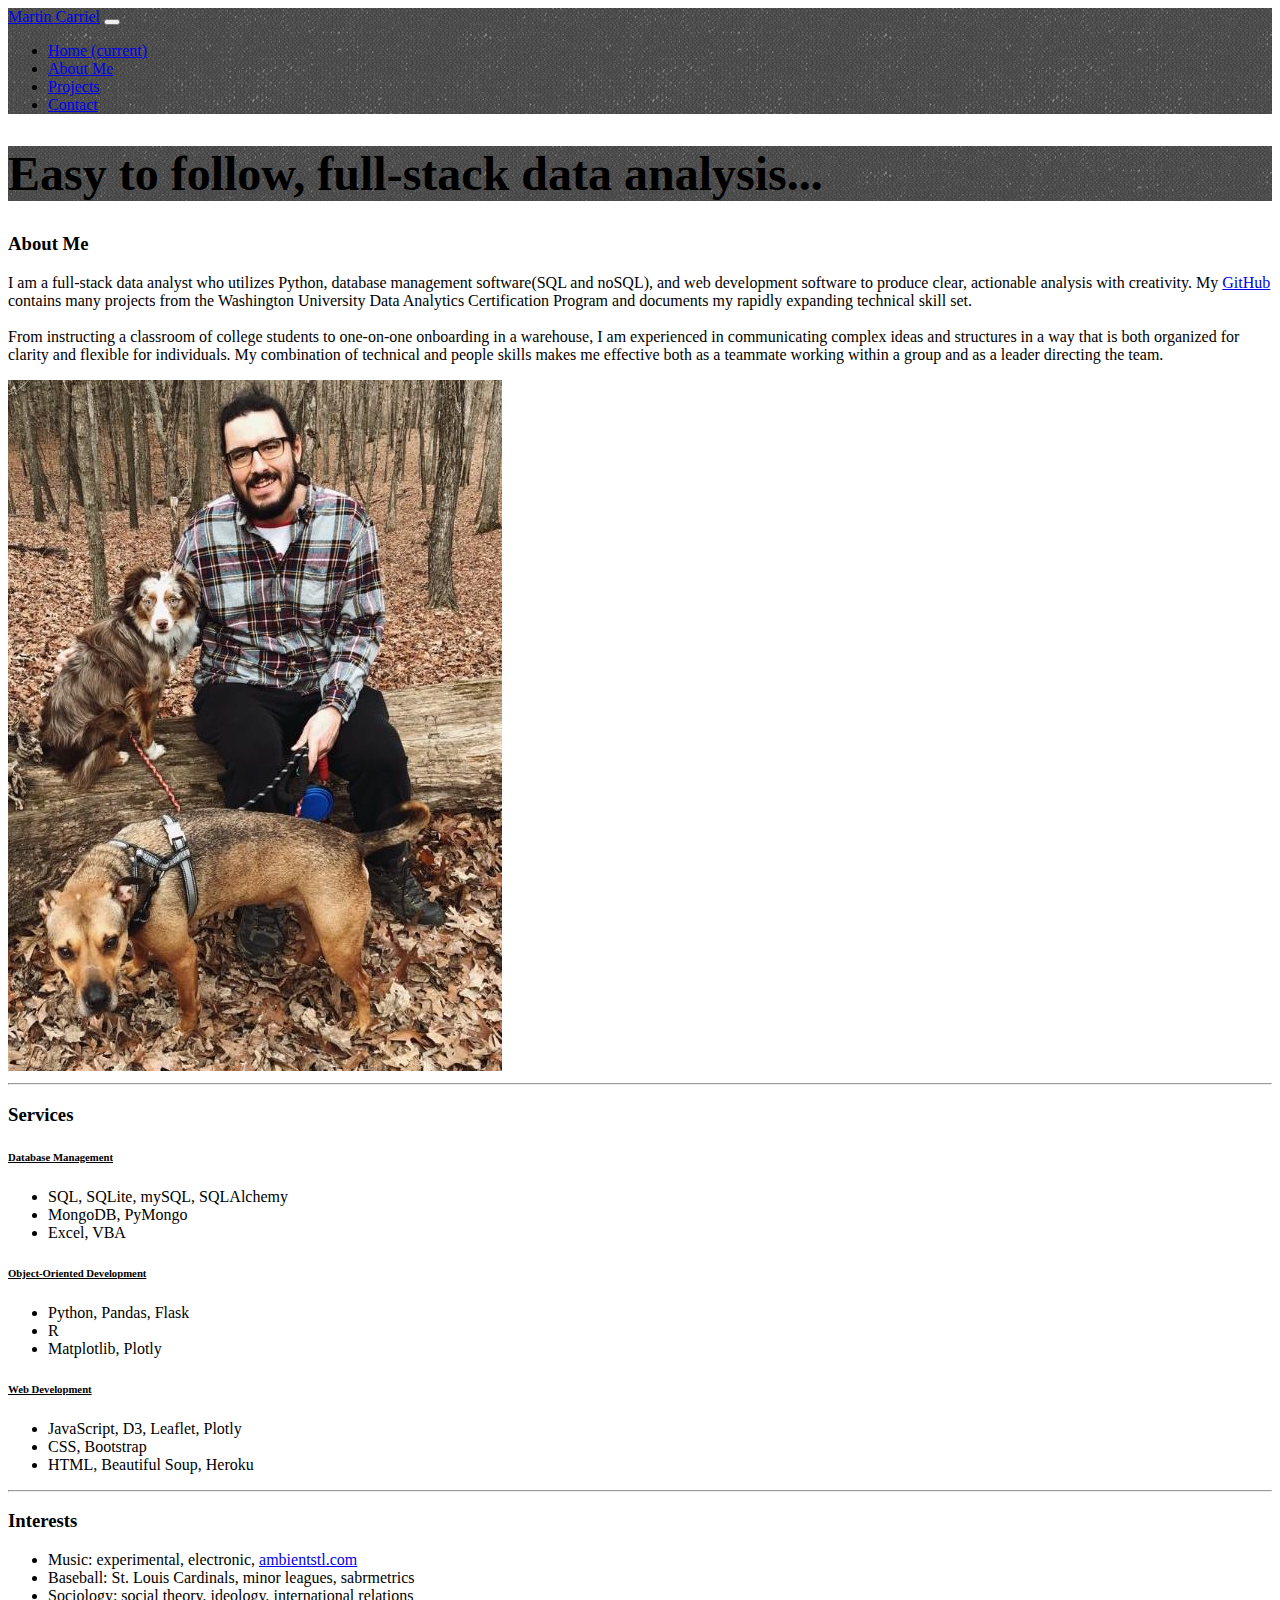
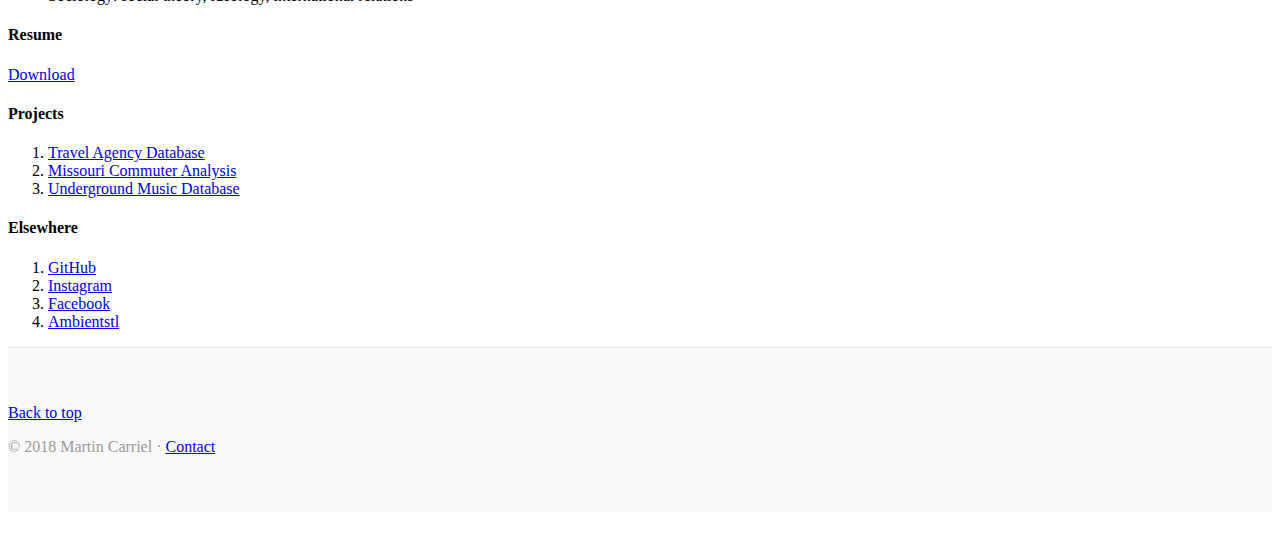
==== about-me.html @ ac6d0be2 "add portfolio files" ====
<!DOCTYPE html>
<html lang="en">

  <head>
    <meta charset="UTF-8">
    <title>Martin Carriel - Data Analyst: About Me</title>
    
    <link rel="stylesheet" href="https://stackpath.bootstrapcdn.com/bootstrap/4.2.1/css/bootstrap.min.css" integrity="sha384-GJzZqFGwb1QTTN6wy59ffF1BuGJpLSa9DkKMp0DgiMDm4iYMj70gZWKYbI706tWS" crossorigin="anonymous">
    <script src="https://code.jquery.com/jquery-3.3.1.slim.min.js" integrity="sha384-q8i/X+965DzO0rT7abK41JStQIAqVgRVzpbzo5smXKp4YfRvH+8abtTE1Pi6jizo" crossorigin="anonymous"></script>
    <script src="https://cdnjs.cloudflare.com/ajax/libs/popper.js/1.14.6/umd/popper.min.js" integrity="sha384-wHAiFfRlMFy6i5SRaxvfOCifBUQy1xHdJ/yoi7FRNXMRBu5WHdZYu1hA6ZOblgut" crossorigin="anonymous"></script>
    <script src="https://stackpath.bootstrapcdn.com/bootstrap/4.2.1/js/bootstrap.min.js" integrity="sha384-B0UglyR+jN6CkvvICOB2joaf5I4l3gm9GU6Hc1og6Ls7i6U/mkkaduKaBhlAXv9k" crossorigin="anonymous"></script>
    
    <link rel="stylesheet" href="static/css/blog.css">
    <link rel="stylesheet" href="static/css/navbar.css">
</head>
<header>
  <nav class="navbar navbar-expand-md navbar-dark fixed-top navbar-bg">
      <a class="navbar-brand" href="index.html">Martin Carriel</a>
      <button class="navbar-toggler" type="button" data-toggle="collapse" data-target="#navbarsExample04" aria-controls="navbarsExample04" aria-expanded="false" aria-label="Toggle navigation">
        <span class="navbar-toggler-icon"></span>
      </button>
    
      <div class="collapse navbar-collapse" id="navbarsExample04">
        <ul class="navbar-nav ml-auto justify-content-end">
          <li class="nav-item active">
            <a class="nav-link" href="index.html">Home <span class="sr-only">(current)</span></a>
          </li>
          <li class="nav-item">
            <a class="nav-link" href="about-me.html">About Me</a>
          </li>
          <li class="nav-item">
            <a class="nav-link" href="projects.html">Projects</a>
          </li>
          <li class="nav-item">
              <a class="nav-link" href="contact.html">Contact</a>
            </li>
        </ul>
      </div>
    </nav>
</header>
<body>
  <div class="container jumbotron mt-5 text-white rounded navbar-bg">
    <div class="col-md-6 px-0">
      <h1 class="display-4 font-italic">Easy to follow, full-stack data analysis...</h1>
      <!-- <p class="lead my-3">Quick, catchy, one-line description</p> -->
      <!-- <p class="lead mb-0"><a href="#" class="text-white font-weight-bold">Continue reading...</a></p> -->
    </div>
  </div>

<main role="main" class="container">
  <div class="row">
    <div class="col-md-9 "><!-- blog-main -->
      <div><!-- class="blog-post" -->
        <div class="row">
          <div class="col-md-5 main-about-me">
            <h3>About Me</h3>
            <p>
              I am a full-stack data analyst who utilizes Python, database management software(SQL and noSQL), 
              and web development software to produce clear, actionable analysis with creativity.
              My <a href="https://github.com/ambientstl">GitHub</a> contains many projects from the Washington University Data Analytics Certification Program and documents my rapidly expanding technical skill set.  
            <br>
            <br>
              From instructing a classroom of college students to one-on-one onboarding in a warehouse, 
              I am experienced in communicating complex ideas and structures in a way that is both organized for clarity and flexible for individuals.  
              My combination of technical and people skills makes me effective both as a teammate working within a group and as a leader directing the team.</p>
          </div>
          <img class="col-md-7" src="static/resources/personal photo.jpg"/>
        </div>
        <hr>
        <h3>Services</h3>
        <div class="row technical-skills">
          <div class="col-md-4">
            <h6>Database Management</h6>
            <ul>
              <li>SQL, SQLite, mySQL, SQLAlchemy</li>
              <li>MongoDB, PyMongo</li>
              <li>Excel, VBA</li>
            </ul>
          </div>
          <div class="col-md-4">
            <h6>Object-Oriented Development</h6>
            <ul>
              <li>Python, Pandas, Flask</li>
              <li>R</li>
              <li>Matplotlib, Plotly</li>
            </ul>
          </div>
          <div class="col-md-4">
            <h6>Web Development</h6>
            <ul>
              <li>JavaScript, D3, Leaflet, Plotly</li>
              <li>CSS, Bootstrap</li>
              <li>HTML, Beautiful Soup, Heroku</li>
            </ul>
          </div>
        </div>
        <hr>
        <h3>Interests</h3>
          <ul>
            <li>Music: experimental, electronic, <a href="https://ambientstl.com">ambientstl.com</a></li>
            <li>Baseball: St. Louis Cardinals, minor leagues, sabrmetrics</li>
            <li>Sociology: social theory, ideology, international relations</li>
          </ul>
      </div><!-- /.blog-post -->

    </div><!-- /.blog-main -->

    <aside class="col-md-3 blog-sidebar">
      <div class="p-3 mb-3 bg-light rounded">
        <h4 class="font-italic">Resume</h4>
        <p class="mb-0">
            <a href="static/resources/Martin Carriel - Resume.doc" class="btn btn-lg btn-secondary" download>Download</a>
        </p>
      </div>

      <div class="p-3">
        <h4 class="font-italic"><a style="text-decoration: none; color: inherit" href="projects.html">Projects</a></h4>
        <ol class="list-unstyled mb-0">
          <li><a href="https://github.com/ambientstl/ETL-Project">Travel Agency Database</a></li>
          <li><a href="https://github.com/Ampwy5/Project1Git-">Missouri Commuter Analysis</a></li>
          <li><a href="https://github.com/ambientstl/Underground-Music-Project">Underground Music Database</a></li>
        </ol>
      </div>

      <div class="p-3">
        <h4 class="font-italic">Elsewhere</h4>
        <ol class="list-unstyled">
          <li><a href="https://github.com/ambientstl">GitHub</a></li>
          <li><a href="https://instagram.com/ambientstl">Instagram</a></li>
          <li><a href="https://facebook.com/the.martincarriel">Facebook</a></li>
          <li><a href="https://ambientstl.com">Ambientstl</a></li>
        </ol>
      </div>
    </aside><!-- /.blog-sidebar -->

  </div><!-- /.row -->

  
</main><!-- /.container -->
<footer class="container-fluid footer px-5">
    <p class="float-right"><a href="#">Back to top</a></p>
    <p>&copy; 2018 Martin Carriel &middot; <a href="contact.html">Contact</a>
</footer>

</body>
</html>
---- static/css/blog.css ----
/* stylelint-disable selector-list-comma-newline-after */
.technical-skills h6 {
  text-decoration: underline;
}

.main-about-me img{
  /* width: 500px !important; */
  height: 700px !important;
  min-width: 500px !important;
  max-width: 500px !important;
}

.blog-header {
  line-height: 1;
  border-bottom: 1px solid #e5e5e5;
}

.blog-header-logo {
  font-family: "Playfair Display", Georgia, "Times New Roman", serif;
  font-size: 2.25rem;
}

.blog-header-logo:hover {
  text-decoration: none;
}

h1, h2, h3, h4, h5, h6 {
  font-family: "Playfair Display", Georgia, "Times New Roman", serif;
}

.display-4 {
  font-size: 2.5rem;
}
@media (min-width: 768px) {
  .display-4 {
    font-size: 3rem;
  }
}

.nav-scroller {
  position: relative;
  z-index: 2;
  height: 2.75rem;
  overflow-y: hidden;
}

.nav-scroller .nav {
  display: -ms-flexbox;
  display: flex;
  -ms-flex-wrap: nowrap;
  flex-wrap: nowrap;
  padding-bottom: 1rem;
  margin-top: -1px;
  overflow-x: auto;
  text-align: center;
  white-space: nowrap;
  -webkit-overflow-scrolling: touch;
}

.nav-scroller .nav-link {
  padding-top: .75rem;
  padding-bottom: .75rem;
  font-size: .875rem;
}

.card-img-right {
  height: 100%;
  border-radius: 0 3px 3px 0;
}

.flex-auto {
  -ms-flex: 0 0 auto;
  flex: 0 0 auto;
}

.h-250 { height: 250px; }
@media (min-width: 768px) {
  .h-md-250 { height: 250px; }
}

/*
 * Blog name and description
 */
.blog-title {
  margin-bottom: 0;
  font-size: 2rem;
  font-weight: 400;
}
.blog-description {
  font-size: 1.1rem;
  color: #999;
}

@media (min-width: 40em) {
  .blog-title {
    font-size: 3.5rem;
  }
}

/* Pagination */
.blog-pagination {
  margin-bottom: 4rem;
}
.blog-pagination > .btn {
  border-radius: 2rem;
}

/*
 * Blog posts
 */
.blog-post {
  margin-bottom: 4rem;
}
.blog-post-title {
  margin-bottom: .25rem;
  font-size: 2.5rem;
}
.blog-post-meta {
  margin-bottom: 1.25rem;
  color: #999;
}

/*
 * Footer
 */
.footer {
  padding: 2.5rem 0;
  color: #999;
  background-color: #f9f9f9;
  border-top: .05rem solid #e5e5e5;
}
.blog-footer p:last-child {
  margin-bottom: 0;
}
---- static/css/navbar.css ----
body {
  padding-bottom: 20px;
}

.navbar {
  margin-bottom: 20px;
}

.navbar-bg {
  background-image: url(../resources/tex2res4_@2X.png) !important;
  background-repeat: repeat !important;
  background-size: 400px 400px !important;
}
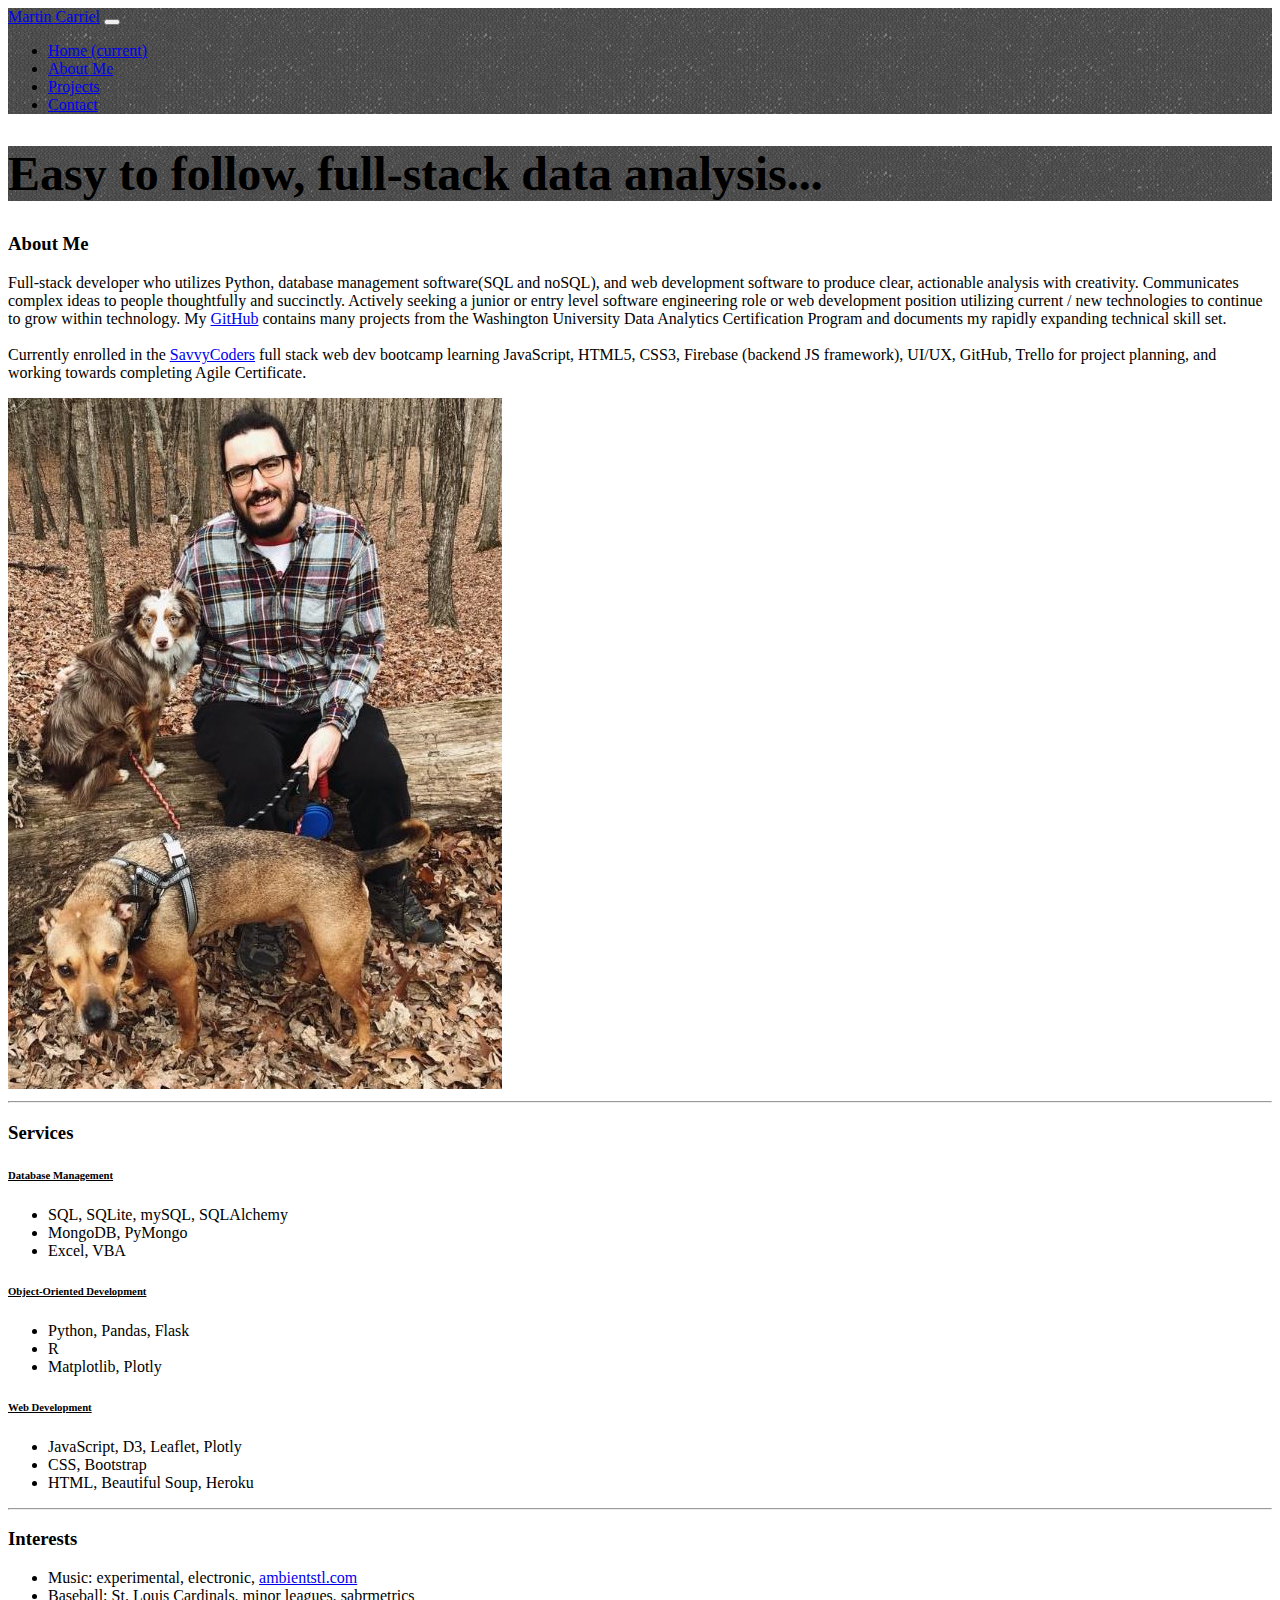
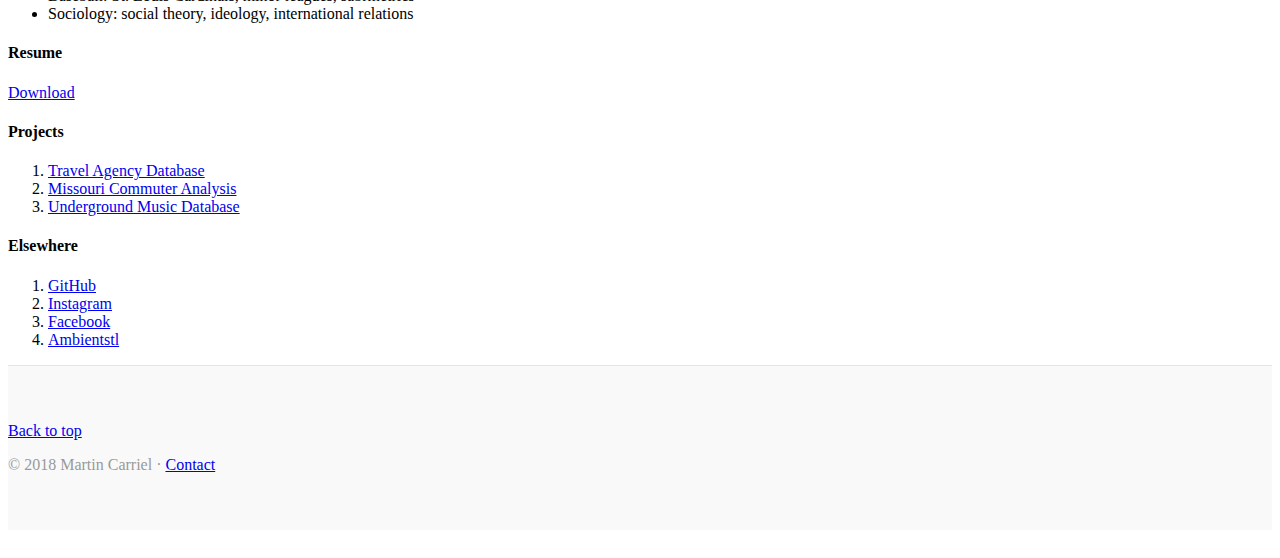
==== commit c3b8a1af: "update about me and resume" ====
--- a/about-me.html
+++ b/about-me.html
@@ -55,14 +55,17 @@
           <div class="col-md-5 main-about-me">
             <h3>About Me</h3>
             <p>
-              I am a full-stack data analyst who utilizes Python, database management software(SQL and noSQL), 
-              and web development software to produce clear, actionable analysis with creativity.
+              Full-stack developer who utilizes Python, database management software(SQL and noSQL), 
+              and web development software to produce clear, actionable analysis with creativity. 
+              Communicates complex ideas to people thoughtfully and succinctly. 
+              Actively seeking a junior or entry level software engineering role or 
+              web development position utilizing current / new technologies to continue to grow within technology.
               My <a href="https://github.com/ambientstl">GitHub</a> contains many projects from the Washington University Data Analytics Certification Program and documents my rapidly expanding technical skill set.  
             <br>
             <br>
-              From instructing a classroom of college students to one-on-one onboarding in a warehouse, 
-              I am experienced in communicating complex ideas and structures in a way that is both organized for clarity and flexible for individuals.  
-              My combination of technical and people skills makes me effective both as a teammate working within a group and as a leader directing the team.</p>
+            Currently enrolled in the <a href="https://savvycoders.com">SavvyCoders</a> full stack web dev bootcamp 
+            learning JavaScript, HTML5, CSS3, Firebase (backend JS framework), UI/UX, 
+            GitHub, Trello for project planning, and working towards completing Agile Certificate.</p>
           </div>
           <img class="col-md-7" src="static/resources/personal photo.jpg"/>
         </div>
@@ -109,14 +112,14 @@
       <div class="p-3 mb-3 bg-light rounded">
         <h4 class="font-italic">Resume</h4>
         <p class="mb-0">
-            <a href="static/resources/Martin Carriel - Resume.doc" class="btn btn-lg btn-secondary" download>Download</a>
+            <a href="static/resources/Martin Carriel - Developer (web version)" class="btn btn-lg btn-secondary" download>Download</a>
         </p>
       </div>
 
       <div class="p-3">
         <h4 class="font-italic"><a style="text-decoration: none; color: inherit" href="projects.html">Projects</a></h4>
         <ol class="list-unstyled mb-0">
-          <li><a href="https://github.com/ambientstl/ETL-Project">Travel Agency Database</a></li>
+          <li><a href="https://github.com/ambientstl/Travel-Agency-Database">Travel Agency Database</a></li>
           <li><a href="https://github.com/Ampwy5/Project1Git-">Missouri Commuter Analysis</a></li>
           <li><a href="https://github.com/ambientstl/Underground-Music-Project">Underground Music Database</a></li>
         </ol>
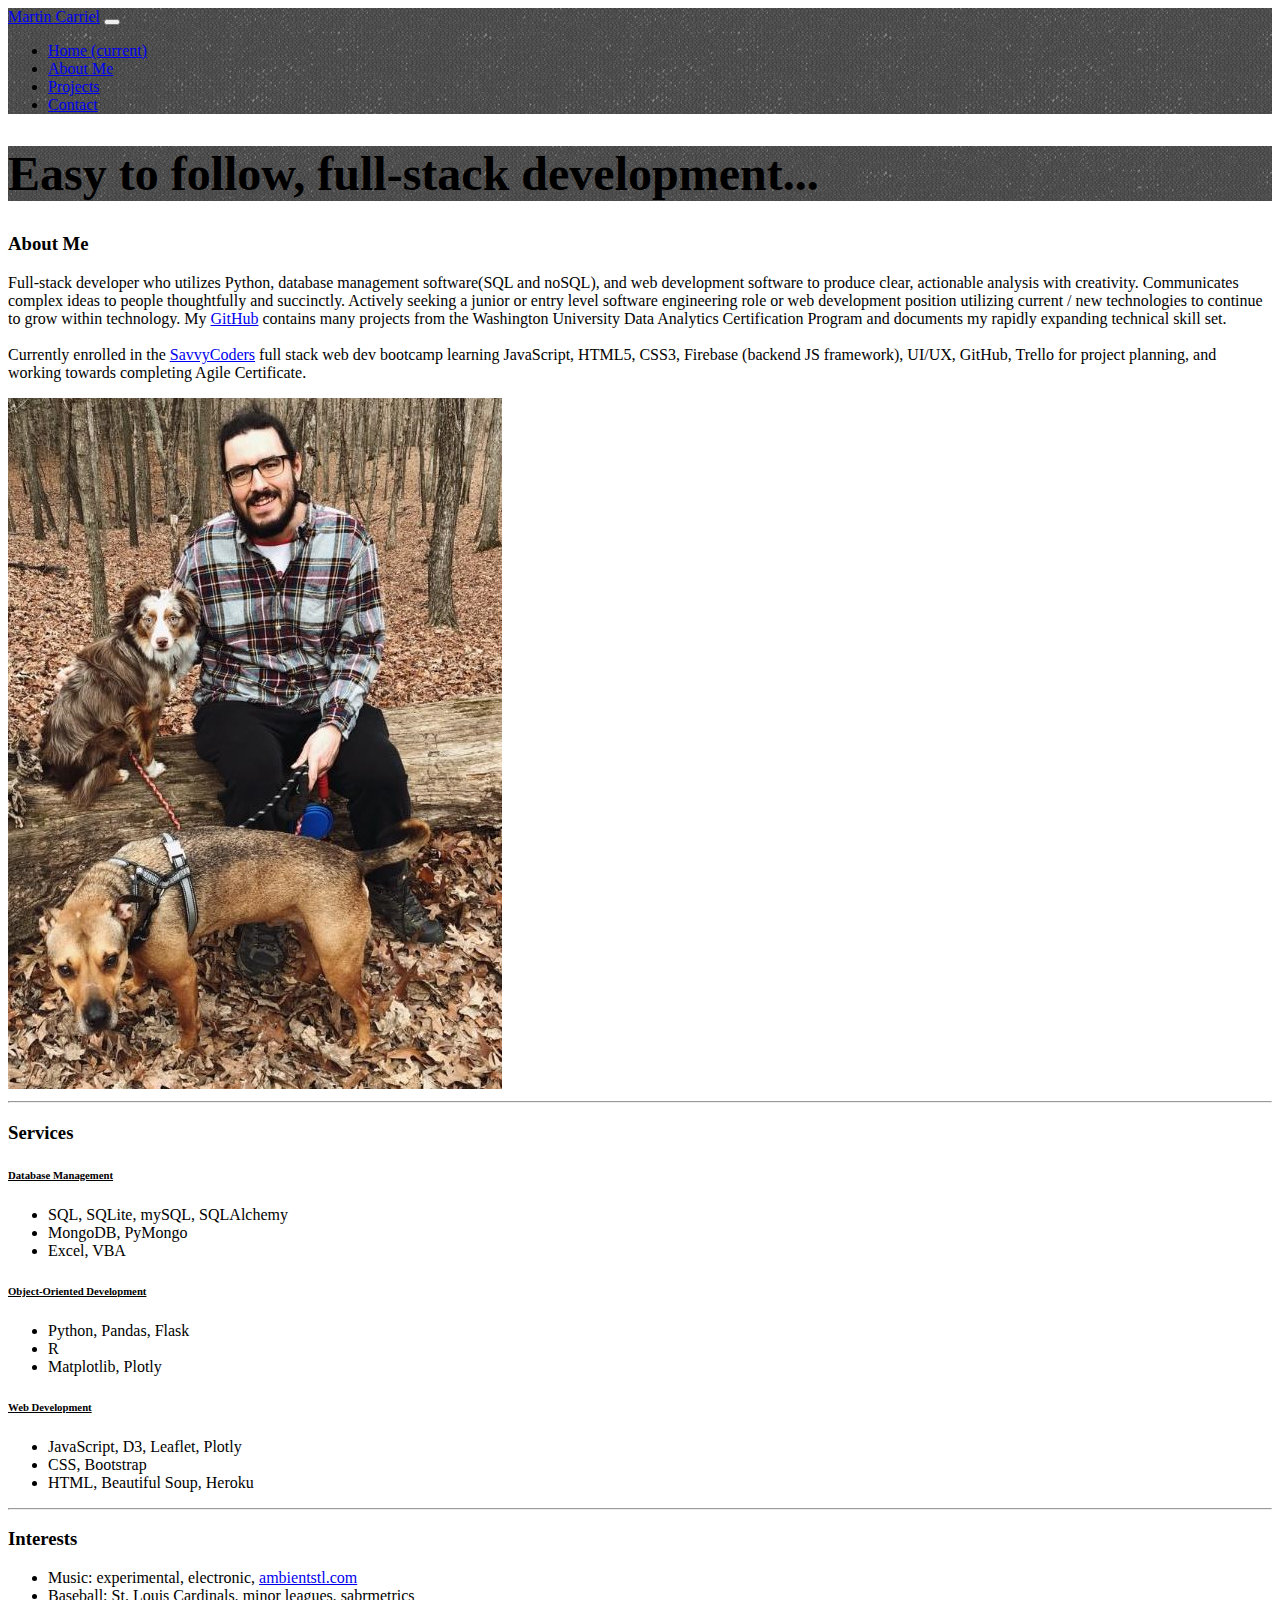
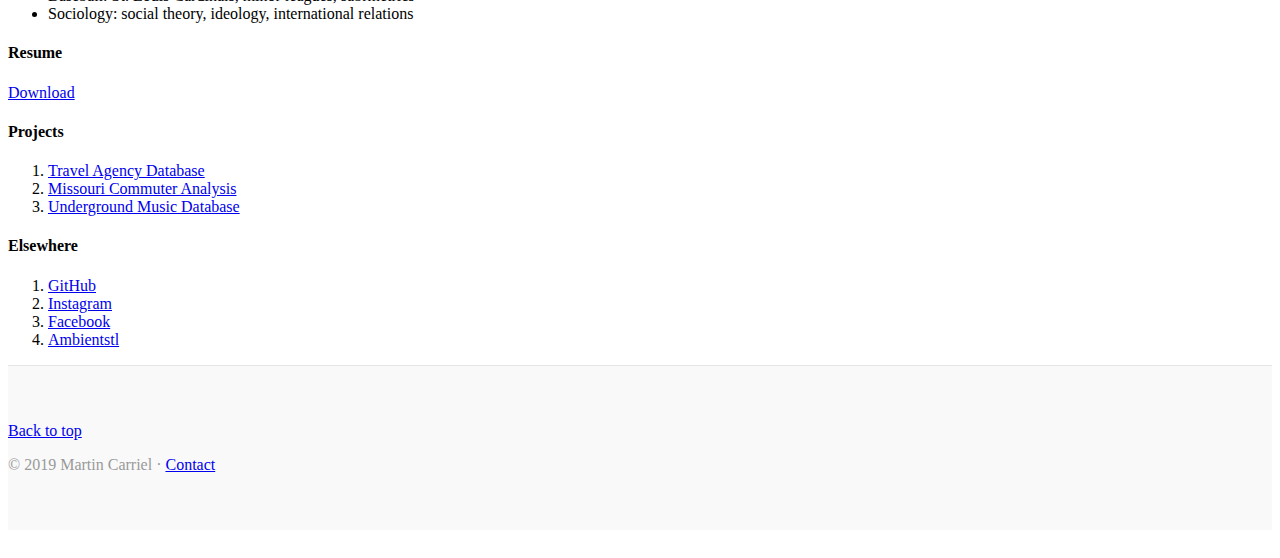
==== commit 7ccdfc36: "general updates" ====
--- a/about-me.html
+++ b/about-me.html
@@ -3,7 +3,7 @@
 
   <head>
     <meta charset="UTF-8">
-    <title>Martin Carriel - Data Analyst: About Me</title>
+    <title>Martin Carriel - Jr. Developer: About Me</title>
     
     <link rel="stylesheet" href="https://stackpath.bootstrapcdn.com/bootstrap/4.2.1/css/bootstrap.min.css" integrity="sha384-GJzZqFGwb1QTTN6wy59ffF1BuGJpLSa9DkKMp0DgiMDm4iYMj70gZWKYbI706tWS" crossorigin="anonymous">
     <script src="https://code.jquery.com/jquery-3.3.1.slim.min.js" integrity="sha384-q8i/X+965DzO0rT7abK41JStQIAqVgRVzpbzo5smXKp4YfRvH+8abtTE1Pi6jizo" crossorigin="anonymous"></script>
@@ -41,7 +41,7 @@
 <body>
   <div class="container jumbotron mt-5 text-white rounded navbar-bg">
     <div class="col-md-6 px-0">
-      <h1 class="display-4 font-italic">Easy to follow, full-stack data analysis...</h1>
+      <h1 class="display-4 font-italic">Easy to follow, full-stack development...</h1>
       <!-- <p class="lead my-3">Quick, catchy, one-line description</p> -->
       <!-- <p class="lead mb-0"><a href="#" class="text-white font-weight-bold">Continue reading...</a></p> -->
     </div>
@@ -142,7 +142,7 @@
 </main><!-- /.container -->
 <footer class="container-fluid footer px-5">
     <p class="float-right"><a href="#">Back to top</a></p>
-    <p>&copy; 2018 Martin Carriel &middot; <a href="contact.html">Contact</a>
+    <p>&copy; 2019 Martin Carriel &middot; <a href="contact.html">Contact</a>
 </footer>
 
 </body>
